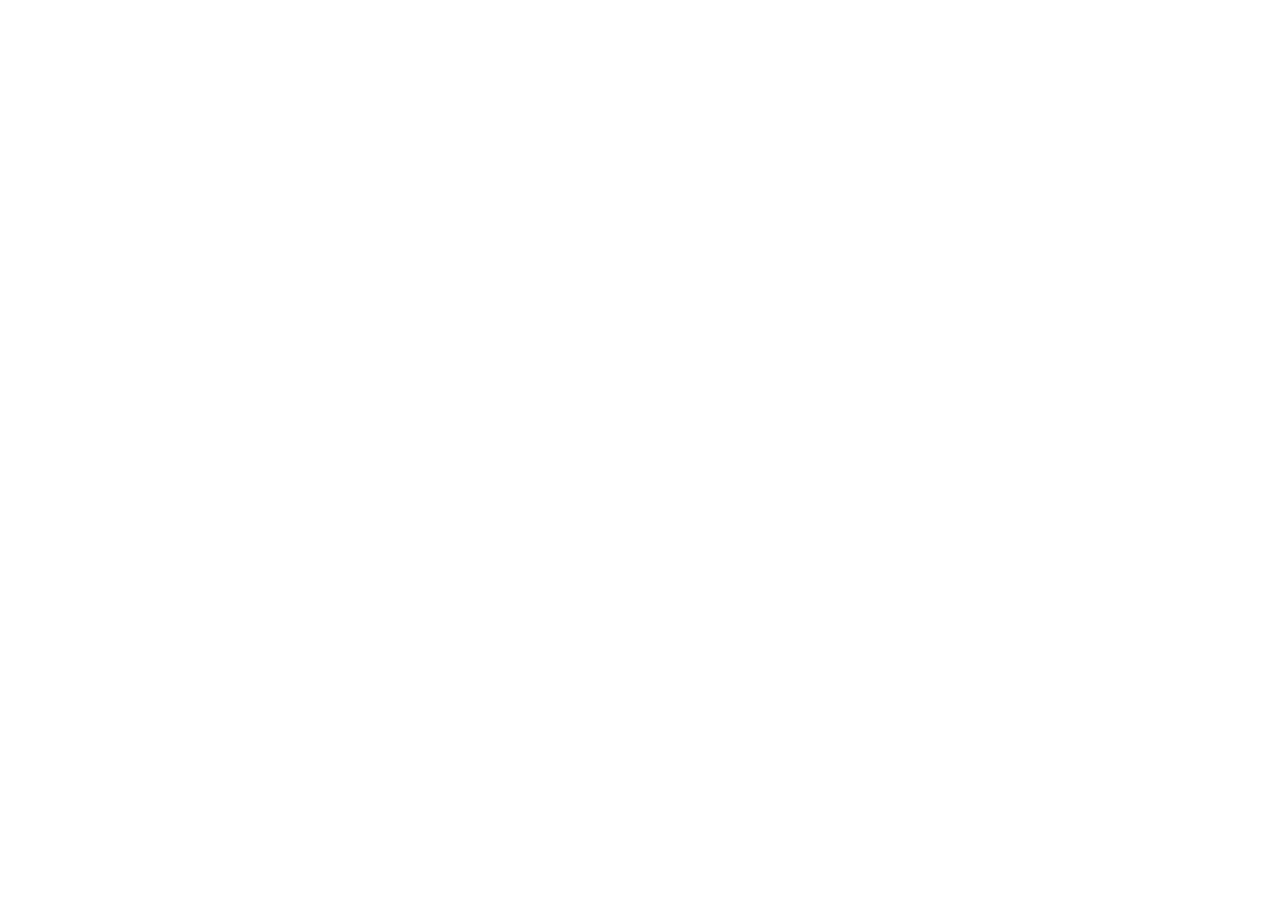
==== index.html @ e57908cb "Final assignment update" ====
<!DOCTYPE html>
<html lang="en">
<head>
    <meta charset="UTF-8">
    <meta name="viewport" content="width=device-width, initial-scale=1.0">
    <title>Document</title>
</head>
<body>
    









<!--    IMRAN SARKAR
     git add .
git commit -m "Final assignment update"   
git push origin main  
  -->
    
</body>
</html>
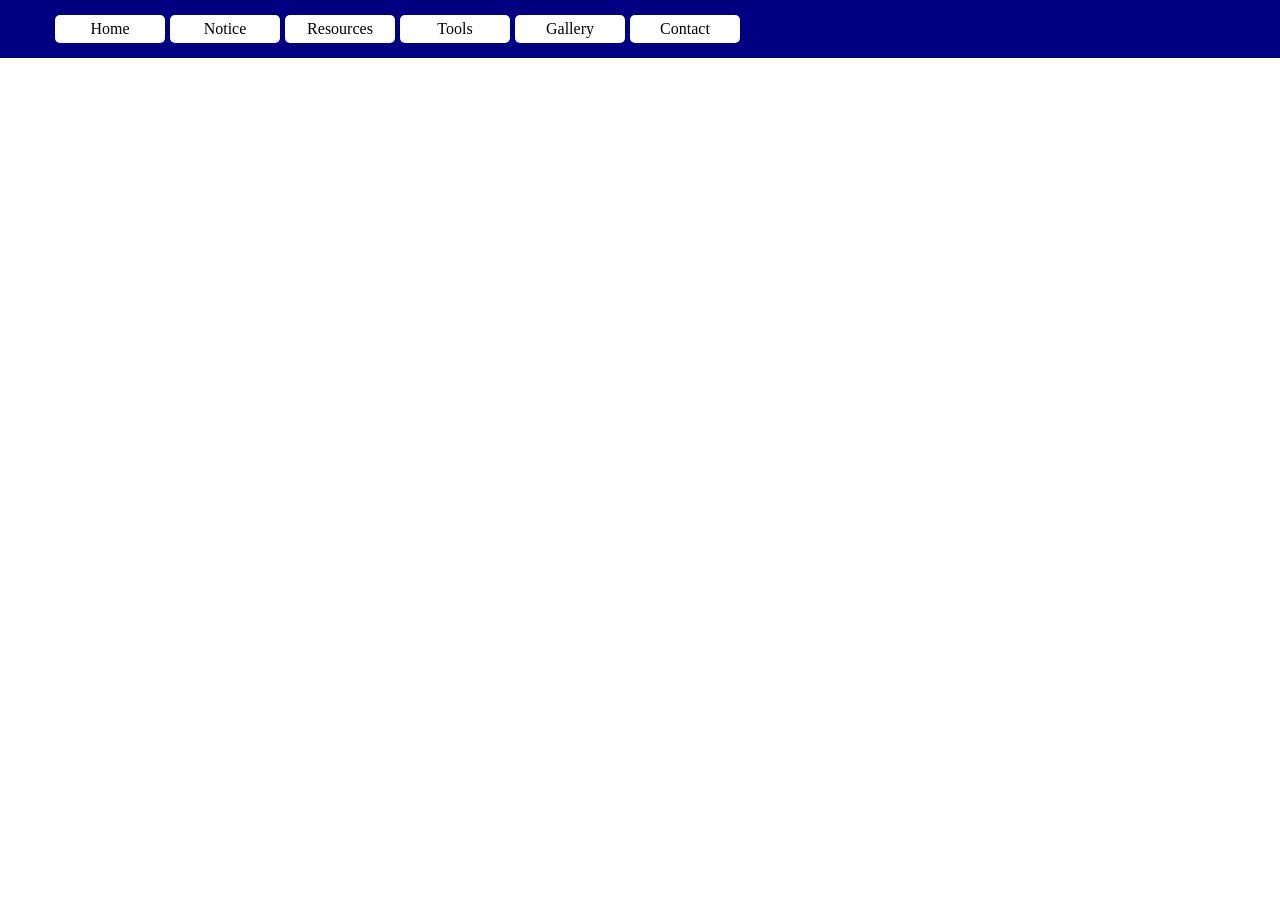
==== commit b19413b3: "Final assignment update" ====
--- a/index.html
+++ b/index.html
@@ -3,12 +3,28 @@
 <head>
     <meta charset="UTF-8">
     <meta name="viewport" content="width=device-width, initial-scale=1.0">
-    <title>Document</title>
+    <title>FET Student Hub</title>
+    <link rel="stylesheet" href="style.css">
 </head>
 <body>
-    
 
 
+<div class="navigation">
+
+
+<ul style="list-style-type: none;" class="nav-list">
+    <li>Home</li>
+    <li>Notice</li>
+    <li>Resources</li>
+    <li>Tools</li>
+    <li>Gallery</li>
+    <li>Contact</li>
+</ul>
+
+
+
+
+</div>
 
 
 
--- a/style.css
+++ b/style.css
@@ -0,0 +1,32 @@
+*{
+
+    margin: 0px;
+    border: 0px;
+}
+
+
+.navigation{
+    background-color: navy;
+    padding: 15px;
+ 
+}
+
+
+.nav-list{
+   
+    display: flex;
+    
+}
+
+
+.nav-list li{
+    background-color: white;
+    padding: 5px;
+    margin-right: 5px;
+    border-radius: 5px;
+    width: 100px;
+    text-align: center;
+    transition: 0.5s;
+    
+
+}
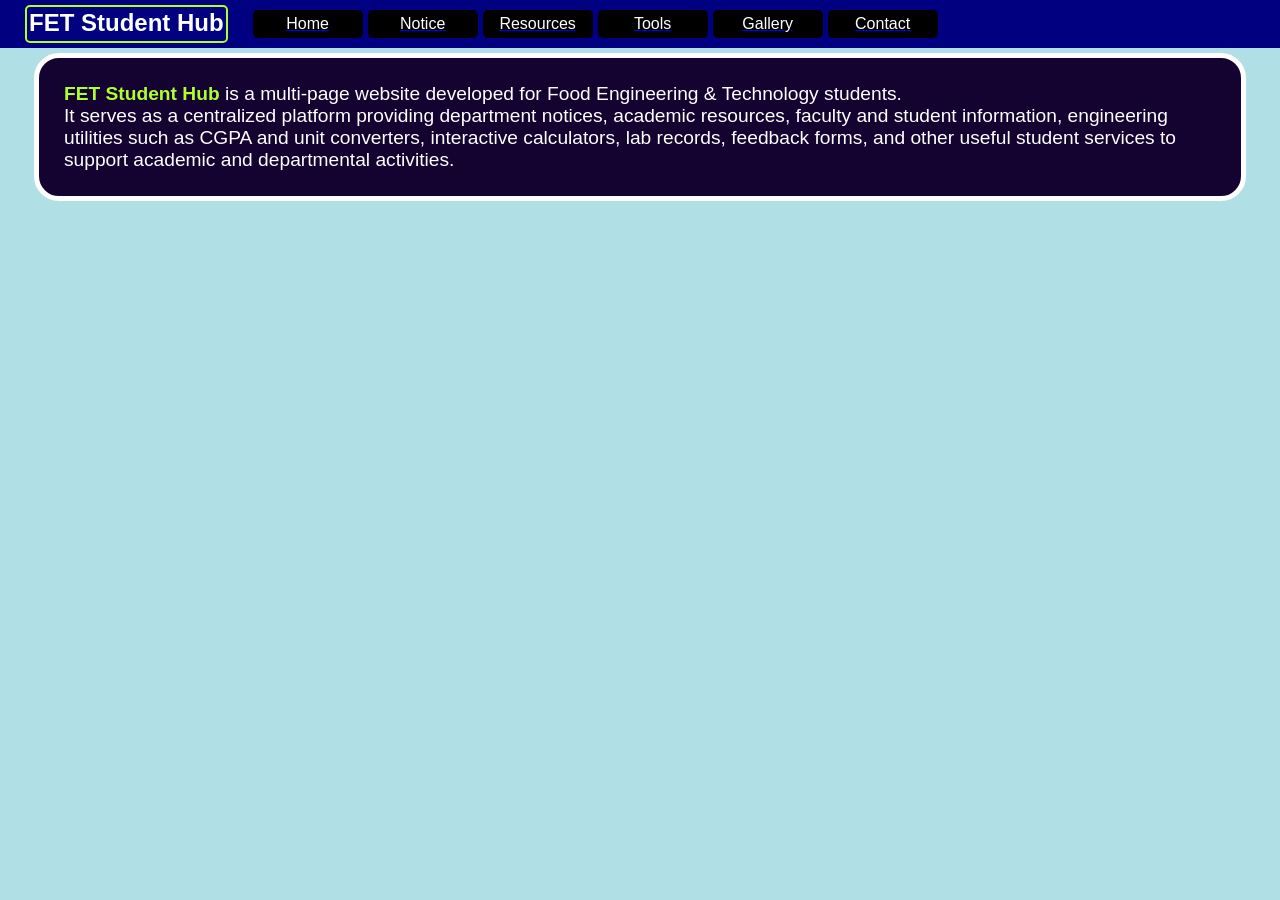
==== commit 398b22ad: "Final assignment update" ====
--- a/index.html
+++ b/index.html
@@ -11,20 +11,40 @@
 
 <div class="navigation">
 
+<h2 class="header">FET Student Hub</h2>
 
-<ul style="list-style-type: none;" class="nav-list">
-    <li>Home</li>
-    <li>Notice</li>
-    <li>Resources</li>
-    <li>Tools</li>
-    <li>Gallery</li>
-    <li>Contact</li>
+<ul style="list-style-type: none;" class="nav-list-all">
+    
+    <a href="index.html"><li>Home</li></a>
+    <a href="/pages/notice.html"> <li>Notice</li></a>
+    <a href="/pages/resources.html"><li>Resources</li></a>
+    <a href="/pages/tools.html"><li>Tools</li></a>
+    <a href="/pages/gallery.html"><li>Gallery</li></a>
+    <a href="/pages/contact.html"><li>Contact</li></a>
+
 </ul>
+
+
+</div>
 
 
 
 
+
+<div class="container-box">
+
+    <div class="description">
+        <p><b style="color: greenyellow;">FET Student Hub</b> is a multi-page website developed for Food Engineering & Technology students.
+            <br> It serves as a centralized platform providing department notices, academic resources, faculty and student information, engineering utilities such as CGPA and unit converters, interactive calculators, lab records, feedback forms, and other useful student services to support academic and departmental activities.</p>
+    </div>
+
 </div>
+
+
+
+
+
+
 
 
 
--- a/style.css
+++ b/style.css
@@ -7,26 +7,86 @@
 
 .navigation{
     background-color: navy;
-    padding: 15px;
+    padding: 5px;
+    margin: 0px;
+    display: flex;
  
 }
 
 
-.nav-list{
-   
-    display: flex;
+
+.header{
+    color: white;
+    border: 2px solid greenyellow;
+    border-radius: 5px;
+    margin-left: 20px;
+    margin-right: 20px;
+    padding:2px ;
+    font-family: Verdana, Geneva, Tahoma, sans-serif;
     
 }
 
 
-.nav-list li{
-    background-color: white;
+
+.header:hover{
+    color: yellow;
+    border: 2px solid red;
+    transition: .5s;
+   
+}
+
+
+
+.nav-list-all{
+   
+    display: flex;
+    padding: 5px;
+    
+    
+}
+
+
+.nav-list-all li{
+    color: white;
+    background-color: black;
     padding: 5px;
     margin-right: 5px;
     border-radius: 5px;
     width: 100px;
     text-align: center;
-    transition: 0.5s;
-    
+    text-decoration: none;
 
+
+}
+
+
+
+.nav-list-all li:hover{
+    background-color: rgb(18, 177, 45);
+    transition: .7s;
+}
+
+
+
+
+
+.description{
+    background-color: rgb(20, 2, 48);
+    color: white;
+    font-size: 120%;
+    padding: 25px;
+    width: 90%;
+    margin: auto;
+    margin-top: 5px;
+    border-radius: 25px;
+    border: 5px solid white;
+}
+
+
+
+
+
+body{
+    background-color: powderblue;
+    font-family: sans-serif;
 }
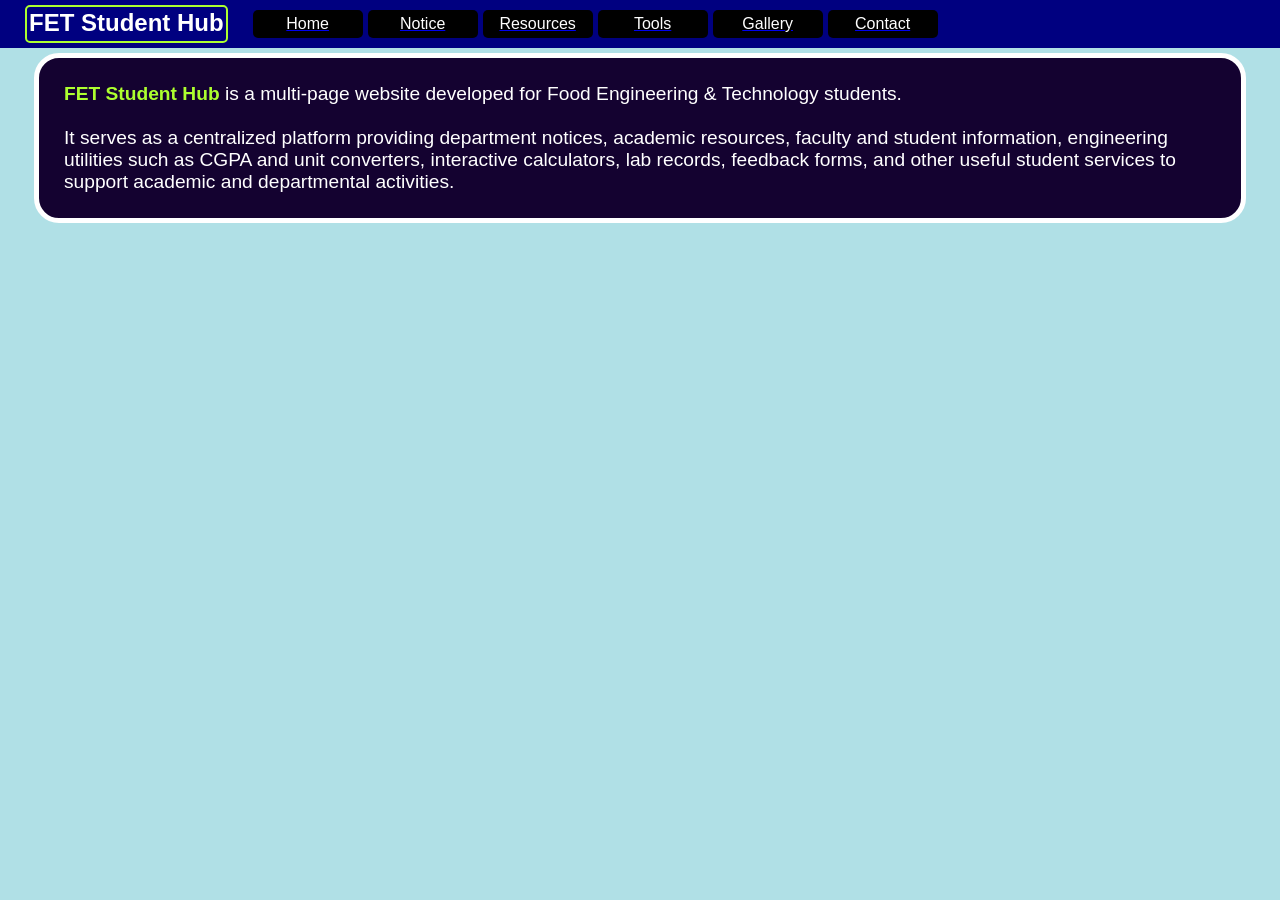
==== commit 79b15f7a: "update" ====
--- a/index.html
+++ b/index.html
@@ -16,7 +16,7 @@
 <ul style="list-style-type: none;" class="nav-list-all">
     
     <a href="index.html"><li>Home</li></a>
-    <a href="/pages/notice.html"> <li>Notice</li></a>
+    <a href="pages/notice.html"> <li>Notice</li></a>
     <a href="/pages/resources.html"><li>Resources</li></a>
     <a href="/pages/tools.html"><li>Tools</li></a>
     <a href="/pages/gallery.html"><li>Gallery</li></a>
@@ -35,7 +35,7 @@
 
     <div class="description">
         <p><b style="color: greenyellow;">FET Student Hub</b> is a multi-page website developed for Food Engineering & Technology students.
-            <br> It serves as a centralized platform providing department notices, academic resources, faculty and student information, engineering utilities such as CGPA and unit converters, interactive calculators, lab records, feedback forms, and other useful student services to support academic and departmental activities.</p>
+            <br><br> It serves as a centralized platform providing department notices, academic resources, faculty and student information, engineering utilities such as CGPA and unit converters, interactive calculators, lab records, feedback forms, and other useful student services to support academic and departmental activities.</p>
     </div>
 
 </div>
@@ -54,7 +54,7 @@
 
 <!--    IMRAN SARKAR
      git add .
-git commit -m "Final assignment update"   
+git commit -m "update"   
 git push origin main  
   -->
     
